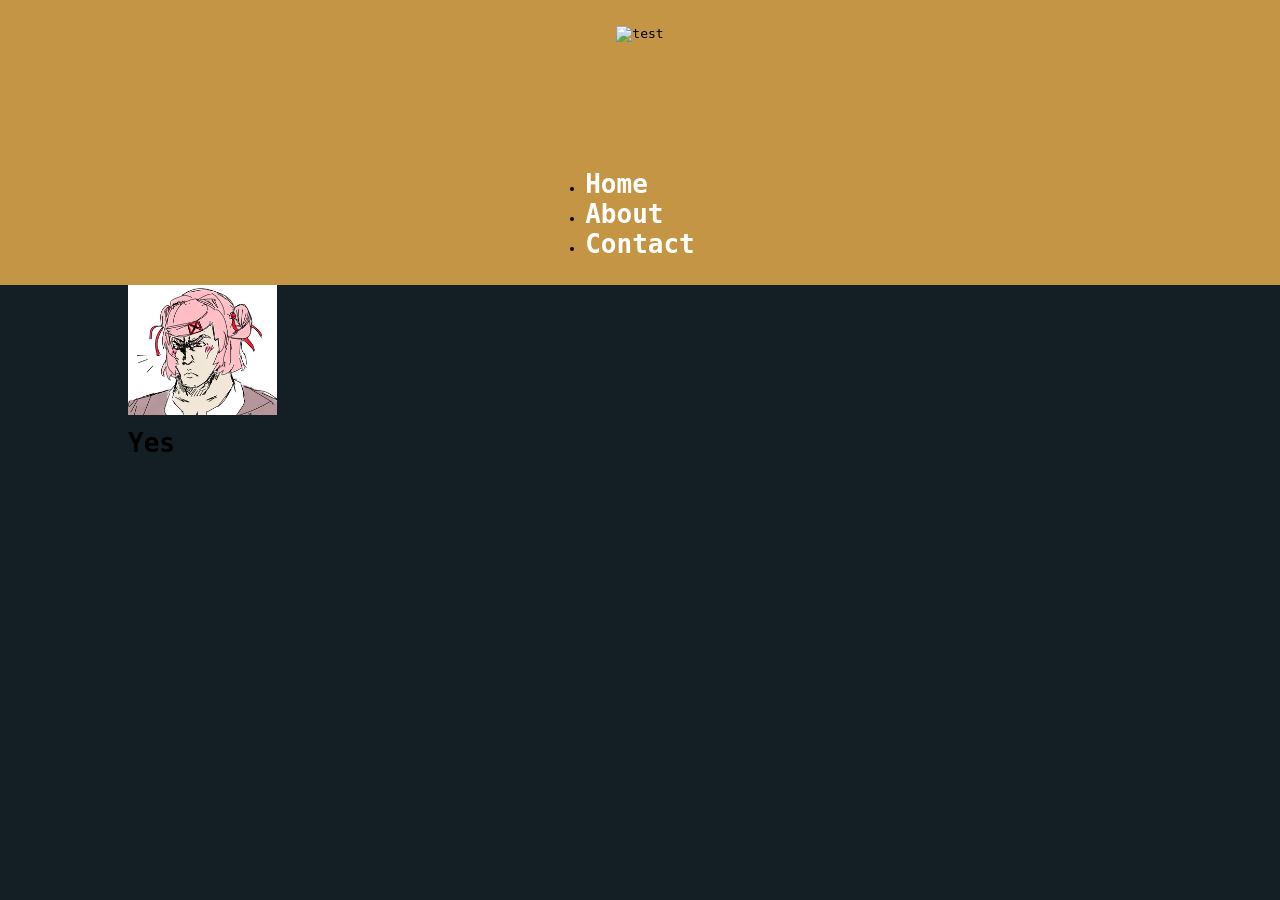
==== contact.html @ f4077d50 "push push" ====
<!DOCTYPE html>
<html lang="en">
<head>
    <meta charset="UTF-8">
    <meta name="viewport" content="width=device-width, initial-scale=1.0">
    <link rel="stylesheet" href="css/styles.css">
    <title>Dream Team</title>
</head>
<body>
    <header id="top-header">
        <img src="images/Logo.png" alt="test" id="logo">
        <nav id="navHeader" class="">
            <div class="">
                <ul>
                    <li>
                        <a href="index.html">Home</a>
                    </li>
                    <li>
                        <a href="team.html">About</a>
                    </li>
                    <li>
                        <a href="contact.html">Contact</a>
                    </li>
                </ul>
            </div>
        </nav>
    </header>
    <main>

    </main>
        <footer>
        <div class="container center">
            <div id="footer-container">
                <div id="footer-inner">
                    <img src="images/natsuki.png" alt="" id="logo">
                    <h1>Yes</h1>
                </div>
            </div>
        </div>
    </footer>
    </body>
    </html>
---- css/styles.css ----
:root{
    --studio-color: #141F25;
    --studio-color2: #C39544;
    --gap: 2rem;
    font-family: monospace;
}

* {
    margin: 0;
    padding: 0;
    box-sizing: border-box;
    font-family: monospace;
}
html, body {
    height: 100%;
    background-color: var(--studio-color);
}
h1, h2, h3, h4, h5, h6, p {
    margin-bottom: 16px;
}

/* CSS SYSTEMS */

.wrapper {
    display: block;
    position: relative;
    left: 0;
}

.container {
    margin: 0 auto;
    width: 100%;
    max-width: 1024px;
}

/* TOP NAV CONTENT */

#top-header {
    padding: 2rem;
    background-color: var(--studio-color2);
    display: flex;
    flex-direction: column;
    align-items: center;
    justify-content: center;
}

#logo {
    height: 10rem;
    width: auto;
    margin-bottom: 1rem;
    display: block;
}

#navHeader {
    display: flex;
    gap: 2rem;
}

#navHeader a {
    color: white;
    text-decoration: none;
    font-weight: bold;
    font-size: 2rem;
    transition: color 0.2s ease;
}

#navHeader a:hover {
    color: #ff79c6;
}
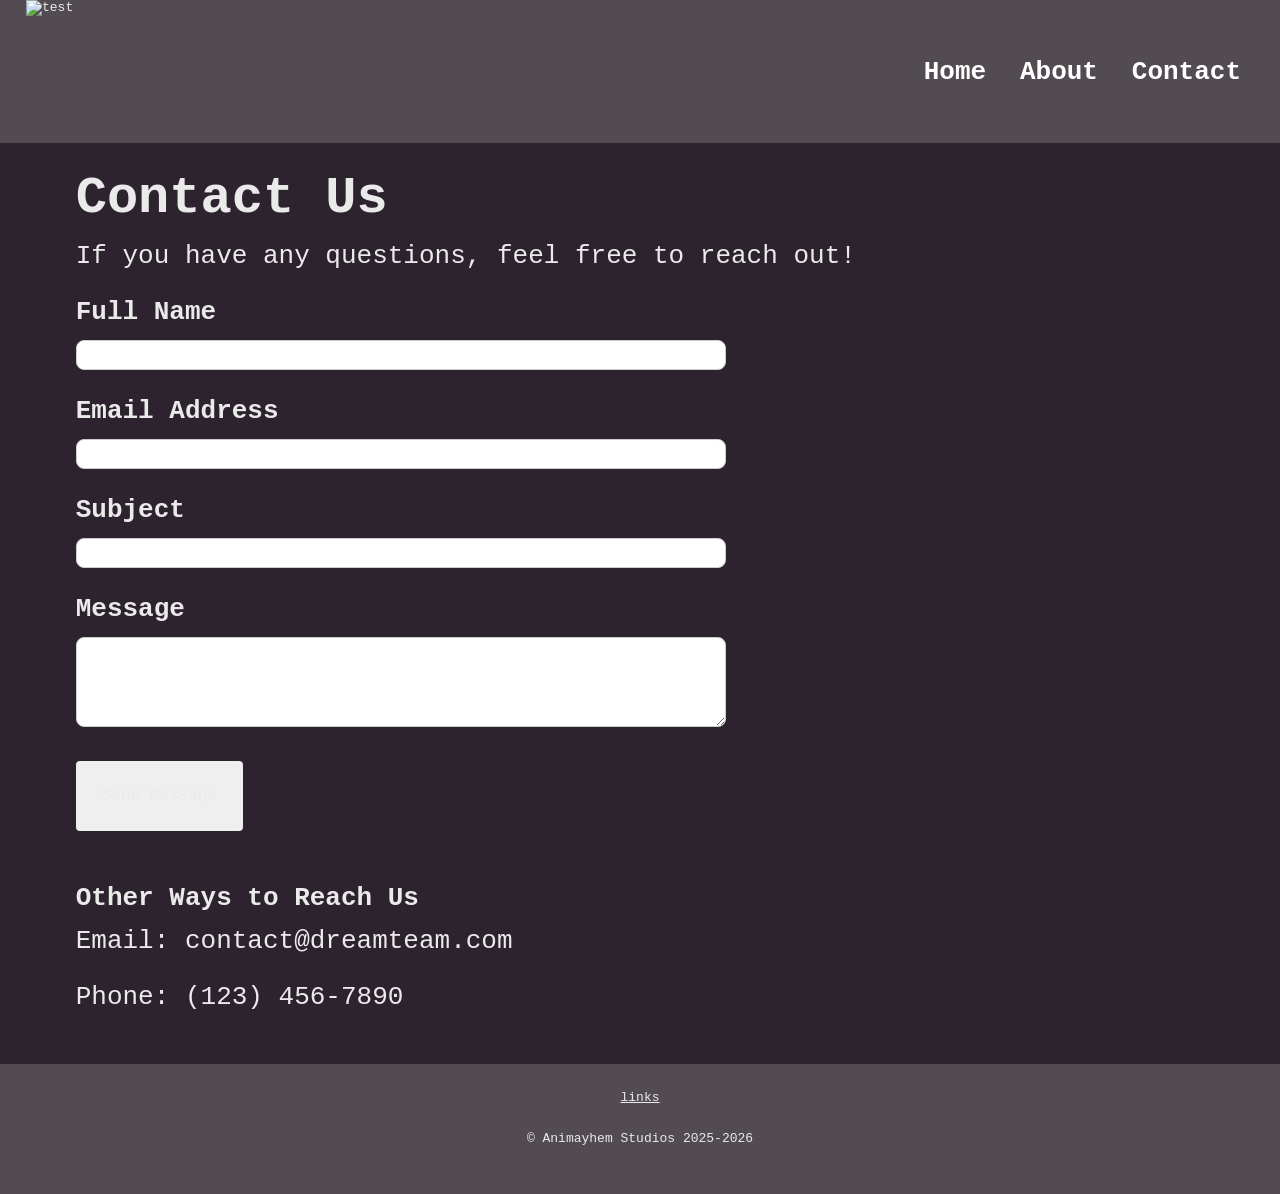
==== commit a4c66b5a: "3 3" ====
--- a/contact.html
+++ b/contact.html
@@ -4,7 +4,7 @@
     <meta charset="UTF-8">
     <meta name="viewport" content="width=device-width, initial-scale=1.0">
     <link rel="stylesheet" href="css/styles.css">
-    <title>Dream Team</title>
+    <title>Contact - Dream Team</title>
 </head>
 <body>
     <header id="top-header">
@@ -25,18 +25,58 @@
             </div>
         </nav>
     </header>
+
     <main>
+        <section id="contact-section">
+            <div class="wrapper">
+                <h1>Contact Us</h1>
+                <p>If you have any questions, feel free to reach out!</p>
 
+                <form action="#" method="post">
+                    <div>
+                        <label for="name">Full Name</label><br>
+                        <input type="text" id="name" name="name" required>
+                    </div>
+
+                    <div>
+                        <label for="email">Email Address</label><br>
+                        <input type="email" id="email" name="email" required>
+                    </div>
+
+                    <div>
+                        <label for="subject">Subject</label><br>
+                        <input type="text" id="subject" name="subject">
+                    </div>
+
+                    <div>
+                        <label for="message">Message</label><br>
+                        <textarea id="message" name="message" rows="5" required></textarea>
+                    </div>
+
+                    <div>
+                        <button type="submit">Send Message</button>
+                    </div>
+                </form>
+
+                <section id="contact-info">
+                    <h2>Other Ways to Reach Us</h2>
+                    <p>Email: contact@dreamteam.com</p>
+                    <p>Phone: (123) 456-7890</p>
+                </section>
+            </div>
+        </section>
     </main>
-        <footer>
+
+    <footer>
         <div class="container center">
             <div id="footer-container">
                 <div id="footer-inner">
-                    <img src="images/natsuki.png" alt="" id="logo">
-                    <h1>Yes</h1>
+                    <!-- <img src="images/Logo.png" alt="" id="logo"> -->
+                    <a href="">links</a>
                 </div>
+                <p> &copy; Animayhem Studios 2025-2026</p>
             </div>
         </div>
     </footer>
-    </body>
-    </html>+</body>
+</html>
--- a/css/styles.css
+++ b/css/styles.css
@@ -1,6 +1,7 @@
 :root{
-    --studio-color: #141F25;
-    --studio-color2: #C39544;
+    --studio-color: #2D232E;
+    --studio-color2: #534B52;
+    --studio-color3: #474448;
     --gap: 2rem;
     font-family: monospace;
 }
@@ -10,6 +11,7 @@
     padding: 0;
     box-sizing: border-box;
     font-family: monospace;
+    color:#eaeaea;
 }
 html, body {
     height: 100%;
@@ -19,41 +21,109 @@
     margin-bottom: 16px;
 }
 
+div {
+    display: block;
+}
+
 /* CSS SYSTEMS */
 
 .wrapper {
-    display: block;
-    position: relative;
-    left: 0;
+    max-width: min(90%, 1280px);
+    margin: 0 auto;
+}
+
+/* Alternatively */
+
+/* .wrapper {
+    max-width: min(90%, 1200px);
+    margin: 0 auto;
+} */
+
+.odd {
+    margin-bottom: 3rem;
+}
+
+.even {
+    background-color: var(--studio-color3);
+    padding: 3rem 0;
+}
+
+h2 {
+    font-size: 2rem;
 }
 
 .container {
     margin: 0 auto;
     width: 100%;
-    max-width: 1024px;
-}
-
-/* TOP NAV CONTENT */
-
-#top-header {
-    padding: 2rem;
-    background-color: var(--studio-color2);
+    /* max-width: 1280px; */
+}
+
+.line-break {
+    height: 1px;
+    width: 100%;
+    margin-bottom: 4rem;
+}
+
+.center {
     display: flex;
     flex-direction: column;
     align-items: center;
     justify-content: center;
-}
-
-#logo {
-    height: 10rem;
-    width: auto;
-    margin-bottom: 1rem;
-    display: block;
+    text-align: center;
+}
+
+/* TOP NAV CONTENT */
+
+
+nav {
+    position: relative;
+    display: flex;
+    margin: 2rem;
+}
+
+nav ul {
+    text-align: center;
 }
 
 #navHeader {
     display: flex;
     gap: 2rem;
+    /* grid-template-columns: 3; */
+}
+
+#top-header {
+    width: 100%;
+    /* padding-top: 1rem;
+    padding-bottom: 1rem; */
+    background-color: var(--studio-color2);
+    display: flex;
+    /* flex-direction: column; */
+    align-items: center;
+    justify-content: space-between;
+}
+
+#studio-logo {
+    height: 10rem;
+    width: auto;
+    margin-bottom: 1rem;
+    margin-left: 5rem;
+    display: block;
+}
+
+#logo {
+    position: relative;
+
+    height: 10rem;
+    width: auto;
+    margin-left: 2rem;
+    margin-bottom: 1rem;
+    /* display: block; */
+}
+
+nav ul li {
+    display: inline-block;
+    list-style: none;
+    margin: 1rem;
 }
 
 #navHeader a {
@@ -67,3 +137,192 @@
 #navHeader a:hover {
     color: #ff79c6;
 }
+
+/* MAIN CONTENT */
+
+#main-container {
+    min-height: 1200px;
+}
+
+#logoFirst {
+    max-width: 300px;
+    width: 100%;
+    margin: 2rem auto;
+    display: block;
+}
+
+#firstThing {
+    margin: 2rem;
+}
+
+#video-test {
+    width: 100%;
+    aspect-ratio: 16 / 9;
+    margin-bottom: 2rem;
+}
+
+#video-test video {
+    width: 100%;
+    height: 80%;
+    object-fit: cover;
+    display: block;
+}
+
+figcaption p {
+    max-width: 75ch;
+    margin: 2rem auto;
+    line-height: 1.6;
+    font-size: 2rem;
+}
+
+#showText {
+    margin: 2rem;
+}
+
+.showcase-gallery {
+    display: grid;
+    grid-template-columns: repeat(4, 1fr);
+    gap: .5rem;
+    justify-items: center;
+}
+
+.showcase-gallery img {
+    display: block;
+    height: 200px;
+    width: 100%;
+    object-fit: cover;
+    margin: 1rem;
+    /* padding-bottom: 1rem; */
+    border-radius: 4rem;
+    border: 4px solid black;
+}
+
+/* TEAM CONTENT */
+
+#our-story {
+    font-size: 4rem;
+    padding: 4rem;
+}
+
+#story-p {
+    font-size: 2rem;
+}
+
+
+#meet-the-team {
+    font-size: 4rem;
+}
+
+.team-grid {
+    list-style: none;
+    display: grid;
+    grid-template-columns: repeat(auto-fit, minmax(200px, 1fr));
+    gap: 2rem;
+    padding: 0;
+}
+
+.team-member {
+    text-align: center;
+}
+
+.team-member img {
+    width: 100%;
+    max-width: 16rem;
+    aspect-ratio: 1 / 1;
+    object-fit: cover;
+    border-radius: 1rem;
+    margin-bottom: 1rem;
+}
+
+.team-member h2 {
+    font-size: 1.75rem;
+    margin-bottom: 0.5rem;
+}
+
+.team-member p {
+    font-size: 1rem;
+}
+
+/* FOOTER CONTENT */
+
+footer {
+    width: 100%;
+    height: 10rem;
+    background-color: var(--studio-color2);
+}
+
+#footer-container {
+    display: grid;
+    height: 100%;
+}
+
+#footer-inner {
+    padding: 2rem;
+}
+
+/* Contact Section */
+#contact-section {
+    padding: 2rem 1rem;
+}
+
+#contact-section h1 {
+    font-size: 4rem;
+    margin-bottom: 1rem;
+}
+
+#contact-section p {
+    font-size: 2rem;
+    margin-bottom: 1rem;
+    padding-bottom: 1rem;
+}
+
+form {
+    max-width: 50rem;
+    font-size: 2rem;
+}
+
+form div {
+    margin-bottom: 1rem;
+    padding-bottom: 1rem;
+}
+
+form label {
+    font-weight: bold;
+}
+
+form input,
+form textarea {
+    width: 100%;
+    padding: 0.5rem;
+    /* margin-bottom: 0.5rem; */
+    margin-top: 1rem;
+    font-size: 1rem;
+    border: 1px solid #ccc;
+    border-radius: 8px;
+    box-sizing: border-box;
+    color: black;
+}
+
+form textarea {
+    resize: vertical;
+}
+
+form button {
+    padding: 2rem;
+    font-size: 16px;
+    border: none;
+    border-radius: 4px;
+    cursor: pointer;
+}
+
+form button:hover {
+    opacity: 0.9;
+}
+
+#contact-info {
+    margin-top: 3rem;
+}
+
+#contact-info h2 {
+    margin-bottom: 1rem;
+}
